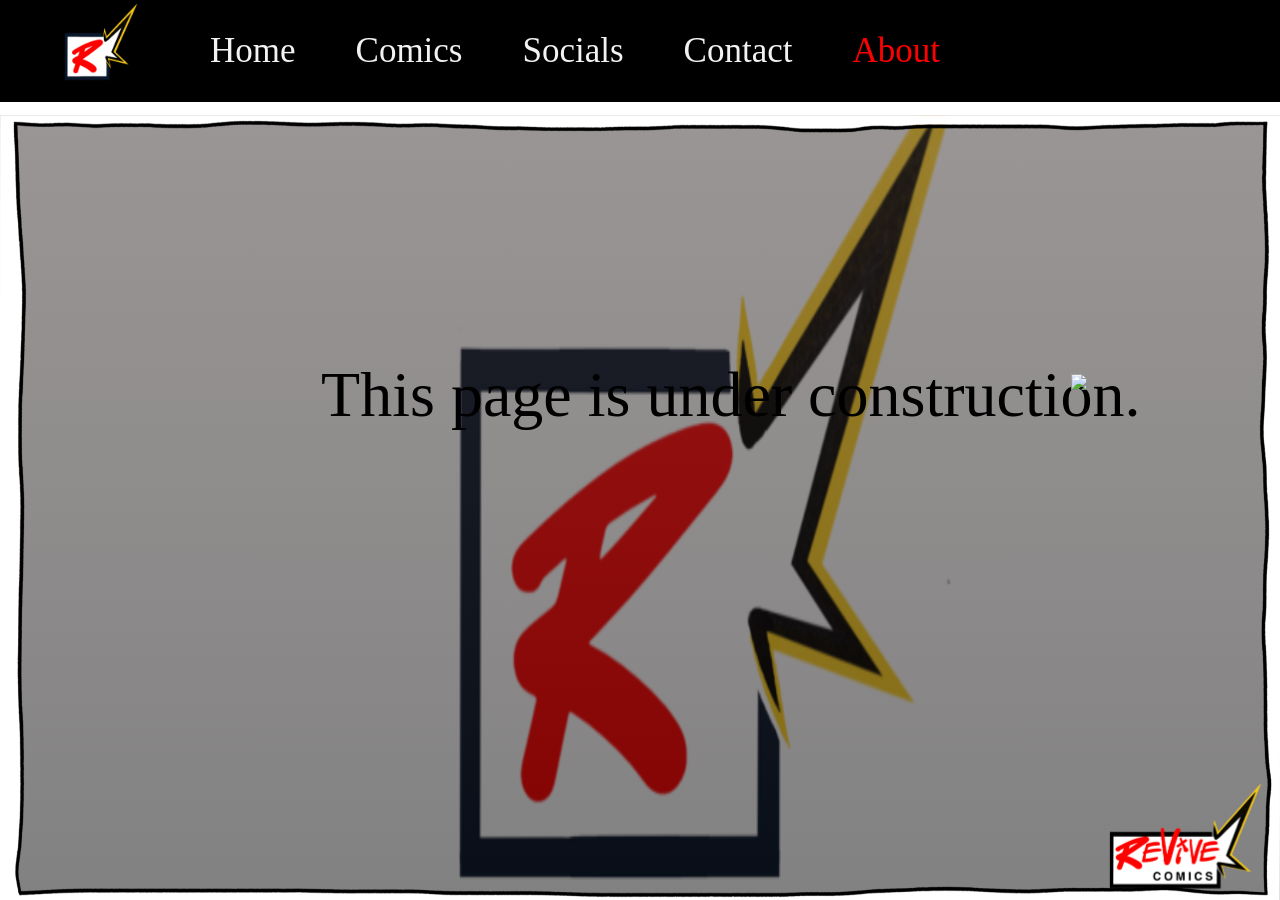
==== about.html @ de772fdb "Add files via upload" ====
<!DOCTYPE html>
<html>
<head>
    <link rel="stylesheet" href="main.css">
    <meta name="viewport" content="width=device-width, initial-scale=1.0">

<style>
  body{
    background-image: url('Frame.png'), linear-gradient(rgba(68, 56, 56, 0.5), rgba(0, 0, 0, 0.5)),url(LogoSm.png);
    background-repeat: no-repeat, no-repeat,no-repeat;
    background-size: 100% 107.3%,100% 122%,100% 150% ;
    background-position: 0% 86.5%,0%,center;
    background-attachment: fixed,fixed,fixed;
    overflow: hidden;
  }

  @media (max-width: 768px) {
    body{  background-image: url('Frame.png'), linear-gradient(rgba(128, 103, 103, 0.5), rgba(0, 0, 0, 0.5)),url(LogoSm.png); 
    overflow: auto; background-position-x: 0px !important; background-position-y: 250px ,!important;  background-size: 0% 0%,200% 200%,100% 50% !important;
}
    div, p,img {
      margin: 10px auto !important;
      width: 90% !important;
      text-align: center !important;
    }
    .topnav { display: flex; justify-content: space-between; align-items: center; padding-left: 10%; position: relative;margin-top: -6%!important;max-height:  120px;position: fixed !important;z-index: 30; }
    .logo img { width: 110% !important; height:auto; } 
    .menu-icon { display: block; cursor: pointer; font-size: 7vw; color: white; }

    div.links { 
    display: none; 
    flex-direction: column; 
    width: 50% !important; 
    height: 90vh !important; 
    background: rgba(0,0,0,1) !important; 
    position: fixed !important; 
    top: 90px !important;  
    left: 50% !important; 
    z-index: 9999 !important;
  }
    .welcome p{font-size: 9vw !important; position:relative; top:130px;}
    .welcome img{width: 0 !important;}
    
    .links.responsive { display: flex; }
    .links a { color: white; text-decoration: none; padding: 30px; border-bottom: 1px solid #333; font-size: xx-large; text-align: center;}
    .body {    background-size: 100% 107.3%,100% 122%,100% 150% !important; background-position: 0% 86.5%,0%,center!important;}
    .reviveLogo{position: relative!important; bottom: -480px!important; right: 0px!important; width: 30%!important; margin-right: 0%!important;}  
}

  @media (min-width: 769px) {
    .menu-icon { display: none; }
  }
</style>

</head>
<body>

<div class="topnav" id="myTopnav">
  <div class="logo">
    <img src="LogoSm.png"> 
  </div>
  
  <div class="menu-icon" onclick="toggleMenu();">☰</div>

  <div class="links" id="navLinks">
    <a href="index.html">Home</a> 
    <a href="comics.html">Comics</a>
    <a href="socials.html">Socials</a>
    <a href="contact.html">Contact</a>
    <a class="active" href="about.html">About</a>
  </div>
</div>

<div class="welcome">
  <p style="color:black; margin-left: 5%; margin-top:20%;font-size: 5vw; text-align: center; display: flex; align-items: center; justify-content: center; width: 100%; position: relative; gap: 20px; flex-wrap: wrap;"> 
    This page is under construction.
    <img src="HARDHAT.png" style="height: auto; max-height: 15vw; width: auto;margin-left: -7%;margin-top: -2%;">
  </p>
</div>



<div class="reviveLogo" style="position: fixed; bottom: -10px; right: -150px; z-index: 10;">
      <img src="ReviveLogo.png" style="width: 50%; display: block;">
</div>
</body>

<script>
  function toggleMenu() {
    var x = document.getElementById("navLinks");
    x.classList.toggle("responsive");
  }
</script>
</html>
---- main.css ----
body{
    background-color:#ffffff;
    margin: 0;
}
p{
    color:rgb(255, 255, 255);
    margin-left: 160px; 
    margin-top: 100px;
  font-size: large;
}






.topnav {
  background-color: #000000;
  font-family: Cambria, Cochin, Georgia, Times, 'Times New Roman', serif;
  /* change to vast mx*/
  display: flex;
  align-items: center;
}

.topnav a {
  position: relative;
  z-index: 9;
  float: left;
  color: #f2f2f2;
  text-align: center;
  padding: 0px 30px;
  text-decoration: none;
  font-size: 35px;
  align-items: center;
}

.topnav a:hover {
  background-color: #000000;
  color: rgb(186, 3, 3);
}

.topnav a.active {
  color: rgb(255, 0, 0);
}

.topnav img{
  margin-top: -10%;
  height: 120px;
  width: auto;
  display:block

}
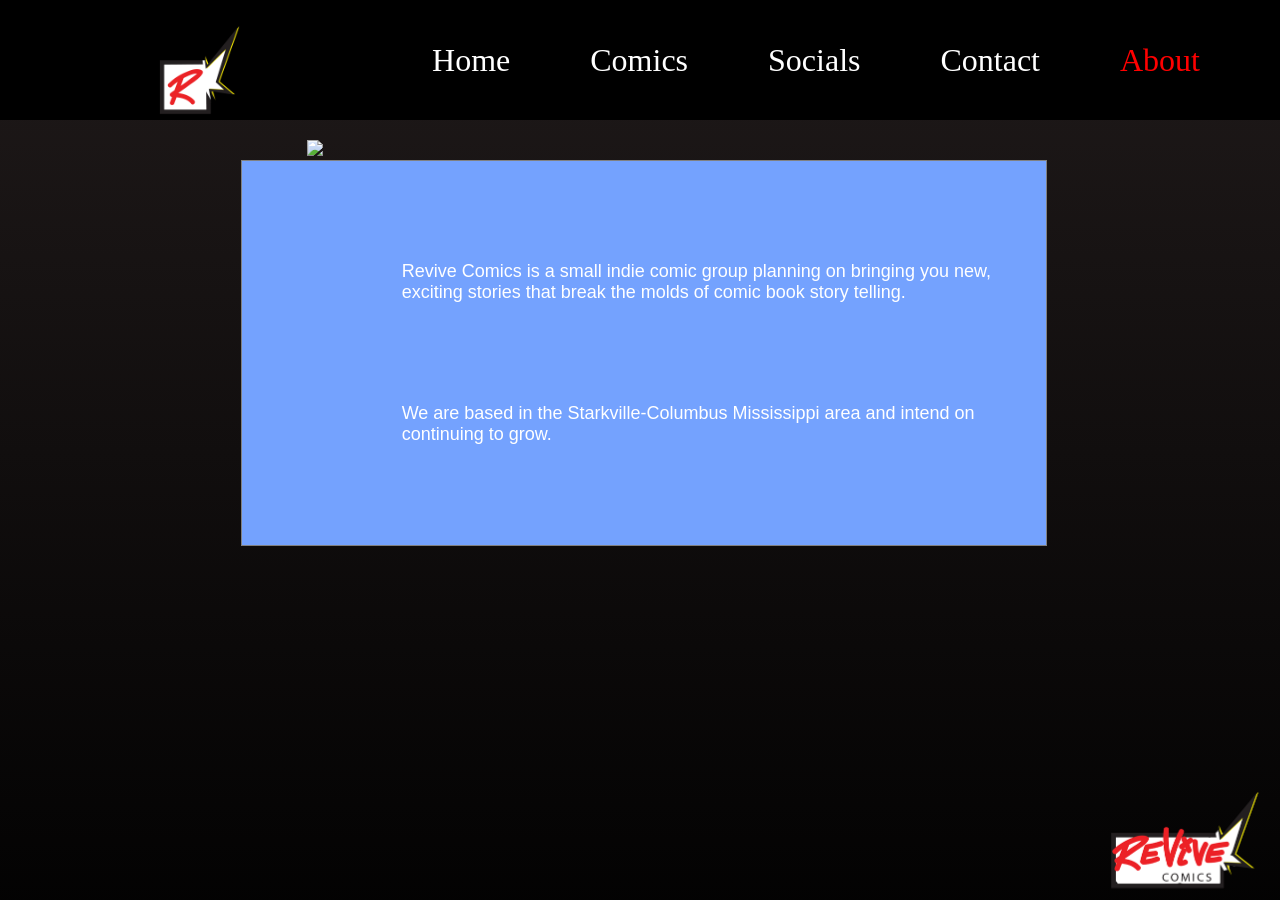
==== commit 627670b6: "Add files via upload" ====
--- a/about.html
+++ b/about.html
@@ -5,59 +5,125 @@
     <meta name="viewport" content="width=device-width, initial-scale=1.0">
 
 <style>
-  body{
-    background-image: url('Frame.png'), linear-gradient(rgba(68, 56, 56, 0.5), rgba(0, 0, 0, 0.5)),url(LogoSm.png);
-    background-repeat: no-repeat, no-repeat,no-repeat;
-    background-size: 100% 107.3%,100% 122%,100% 150% ;
-    background-position: 0% 86.5%,0%,center;
-    background-attachment: fixed,fixed,fixed;
-    overflow: hidden;
+  body {
+    background-image: url('.png'), linear-gradient(rgba(68, 56, 56, 0.5), rgba(0, 0, 0, 0.0)), url('AboutUs.png');
+    background-repeat: no-repeat, no-repeat, no-repeat;
+    background-size: 100% 120.0%, 100% 122%, 100% 120%;
+    background-position: 0% 90%, 0%, 00% 80%;
+    background-attachment: fixed, fixed, fixed;
+    background-color: black;
+    overflow-x: hidden;
+    margin: 0;
   }
 
-  @media (max-width: 768px) {
-    body{  background-image: url('Frame.png'), linear-gradient(rgba(128, 103, 103, 0.5), rgba(0, 0, 0, 0.5)),url(LogoSm.png); 
-    overflow: auto; background-position-x: 0px !important; background-position-y: 250px ,!important;  background-size: 0% 0%,200% 200%,100% 50% !important;
-}
-    div, p,img {
-      margin: 10px auto !important;
-      width: 90% !important;
-      text-align: center !important;
+   .topnav { 
+    display: flex; 
+    justify-content: space-between; 
+    align-items: center; 
+    padding-left: 10%; 
+    position: relative;
+    max-height: 120px;
+    z-index: 30; 
+  }
+  .logo img { width: 110%; height: auto; } 
+  .menu-icon { display: none; cursor: pointer; font-size: 7vw; color: white; }
+
+  div.links { 
+    display: flex; 
+    gap: 20px;
+    margin-right: 50px;
+    align-self: center;
+  }
+  div.links a { 
+    color: white; 
+    text-decoration: none; 
+    font-size: 2rem; 
+   
+  }
+
+  .welcome p {
+    font-size: 5vw; 
+    text-align: center; 
+    display: flex; 
+    align-items: center; 
+    justify-content: center; 
+    width: 100%; 
+    position: relative; 
+    gap: 20px; 
+    flex-wrap: wrap;
+    margin-left: 5%;
+  }
+
+@media (max-width: 768px) {
+    html, body {
+      width: 100%;
+      max-width: 100vw;
+      overflow-x: hidden;
+      overflow-y: auto;
     }
-    .topnav { display: flex; justify-content: space-between; align-items: center; padding-left: 10%; position: relative;margin-top: -6%!important;max-height:  120px;position: fixed !important;z-index: 30; }
-    .logo img { width: 110% !important; height:auto; } 
-    .menu-icon { display: block; cursor: pointer; font-size: 7vw; color: white; }
+    
+    body { 
+      background-image: url('Frame.png'), linear-gradient(rgba(101, 1, 1, 0.5), rgba(0, 0, 0, 0.1)), url('aboutUs.png'); 
+      background-size: 0% 0%, 100% 100%, 200% 100%; 
+      background-position: 0%,0%,50% ;
+      background-attachment: scroll, scroll, scroll;
+      background-color: black;
+    }
+    
+    .topnav { padding: 0 20px !important; }
+    .menu-icon { margin-right: 10px !important; display: block; font-size: 8vw; color: white; }
 
+    .spotlight p, 
+    .spotlightTxt, 
+    .announcements p, 
+    .announcementsTxt { 
+      margin-left: auto !important; 
+      margin-right: auto !important; 
+      text-align: center !important; 
+    }
+    
     div.links { 
-    display: none; 
-    flex-direction: column; 
-    width: 50% !important; 
-    height: 90vh !important; 
-    background: rgba(0,0,0,1) !important; 
-    position: fixed !important; 
-    top: 90px !important;  
-    left: 50% !important; 
-    z-index: 9999 !important;
-  }
-    .welcome p{font-size: 9vw !important; position:relative; top:130px;}
-    .welcome img{width: 0 !important;}
+      display: none; 
+      flex-direction: column; 
+      width: 60% !important; 
+      height: 100vh !important; 
+      background: rgba(0,0,0,0.95) !important; 
+      position: fixed !important; 
+      top: 60px !important;  
+      right: 0 !important; 
+      left: auto !important;
+      z-index: 9999 !important;
+      margin: 0 !important;
+    }
     
     .links.responsive { display: flex; }
-    .links a { color: white; text-decoration: none; padding: 30px; border-bottom: 1px solid #333; font-size: xx-large; text-align: center;}
-    .body {    background-size: 100% 107.3%,100% 122%,100% 150% !important; background-position: 0% 86.5%,0%,center!important;}
-    .reviveLogo{position: relative!important; bottom: -480px!important; right: 0px!important; width: 30%!important; margin-right: 0%!important;}  
-}
+    
+    .links a { 
+      color: white; 
+      text-decoration: none; 
+      padding: 20px; 
+      border-bottom: 1px solid #333; 
+      font-size: x-large; 
+      text-align: center;
+    }
+    .sign{
+      width: 130% !important;
+      margin-left:-11% !important;
 
-  @media (min-width: 769px) {
-    .menu-icon { display: none; }
+    }
+    .contact{margin-left: 25%!important;}
+    .contact table{width:100% !important}
+    .contact input{width: 100%!important;}
+    .reviveLogo { position: relative !important; text-align: center; margin: 20px auto !important; margin-top: 500px !important; }
+    .reviveLogo img { width: 40% !important; margin: 0 auto !important; } 
   }
 </style>
-
 </head>
 <body>
 
 <div class="topnav" id="myTopnav">
   <div class="logo">
-    <img src="LogoSm.png"> 
+    <img src="LogoSm.png" style="width: 100%; max-width: 200px;height: auto; margin-left: -20%; margin-top: 20px;"> 
   </div>
   
   <div class="menu-icon" onclick="toggleMenu();">☰</div>
@@ -66,25 +132,45 @@
     <a href="index.html">Home</a> 
     <a href="comics.html">Comics</a>
     <a href="socials.html">Socials</a>
-    <a href="contact.html">Contact</a>
+    <a  href="contact.html">Contact</a>
     <a class="active" href="about.html">About</a>
   </div>
 </div>
+<div class="sign">
+  <img src="AboutUsSign.png" style="width: 50%; height: auto; margin-left: 24%; margin-right: auto; margin-top: 20px;">
 
-<div class="welcome">
-  <p style="color:black; margin-left: 5%; margin-top:20%;font-size: 5vw; text-align: center; display: flex; align-items: center; justify-content: center; width: 100%; position: relative; gap: 20px; flex-wrap: wrap;"> 
-    This page is under construction.
-    <img src="HARDHAT.png" style="height: auto; max-height: 15vw; width: auto;margin-left: -7%;margin-top: -2%;">
-  </p>
 </div>
 
 
+<div class="text "style="margin-left:30%;">    
+    <table border="1" cellpadding="0" cellspacing="0" style="border-collapse: collapse; width: 90%; font-family: sans-serif; margin-left: -16%; background-color: #74a2fe;">
+        <tbody>
+           <tr>
+            <td >
+              <p>Revive Comics is a small indie comic group planning on bringing you new, exciting stories that break the molds of comic book story telling.
+              </p>
+              <p>
+              We are based in the Starkville-Columbus Mississippi area and intend on continuing to grow.
+              </p>
+                            <p>
+              </p>
+            </td>
+           </tr>
+        </tbody>
+    </table>
+
+</form>
+
+</a>
+
+</div>
+
 
 <div class="reviveLogo" style="position: fixed; bottom: -10px; right: -150px; z-index: 10;">
-      <img src="ReviveLogo.png" style="width: 50%; display: block;">
+  <img src="ReviveLogo.png" style="width: 50%; display: block;">
 </div>
+
 </body>
-
 <script>
   function toggleMenu() {
     var x = document.getElementById("navLinks");
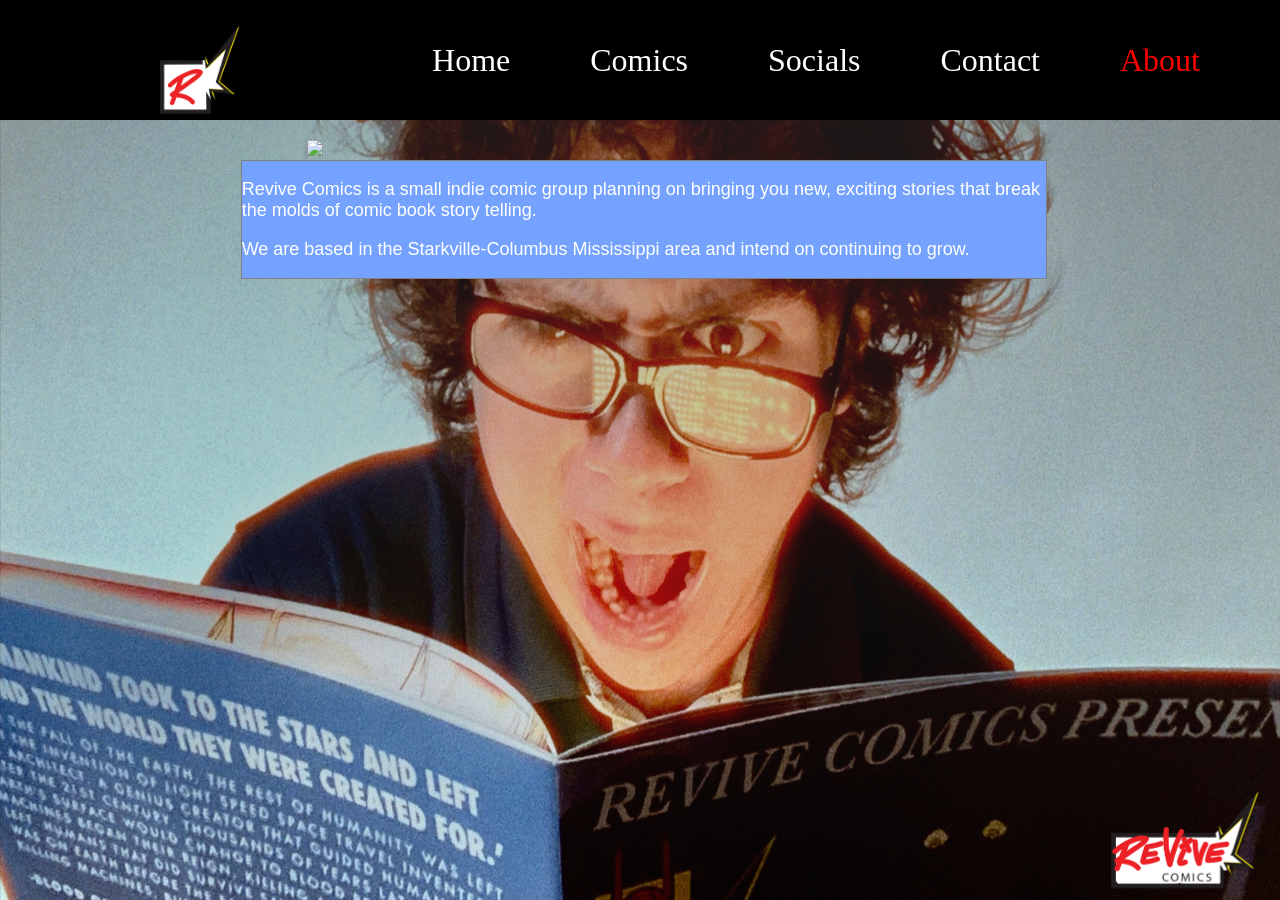
==== commit 9c0938f6: "Add files via upload" ====
--- a/about.html
+++ b/about.html
@@ -137,7 +137,7 @@
   </div>
 </div>
 <div class="sign">
-  <img src="AboutUsSign.png" style="width: 50%; height: auto; margin-left: 24%; margin-right: auto; margin-top: 20px;">
+  <img src="aboutUsSign.png" style="width: 50%; height: auto; margin-left: 24%; margin-right: auto; margin-top: 20px;">
 
 </div>
 
--- a/main.css
+++ b/main.css
@@ -4,8 +4,6 @@
 }
 p{
     color:rgb(255, 255, 255);
-    margin-left: 160px; 
-    margin-top: 100px;
   font-size: large;
 }
 
